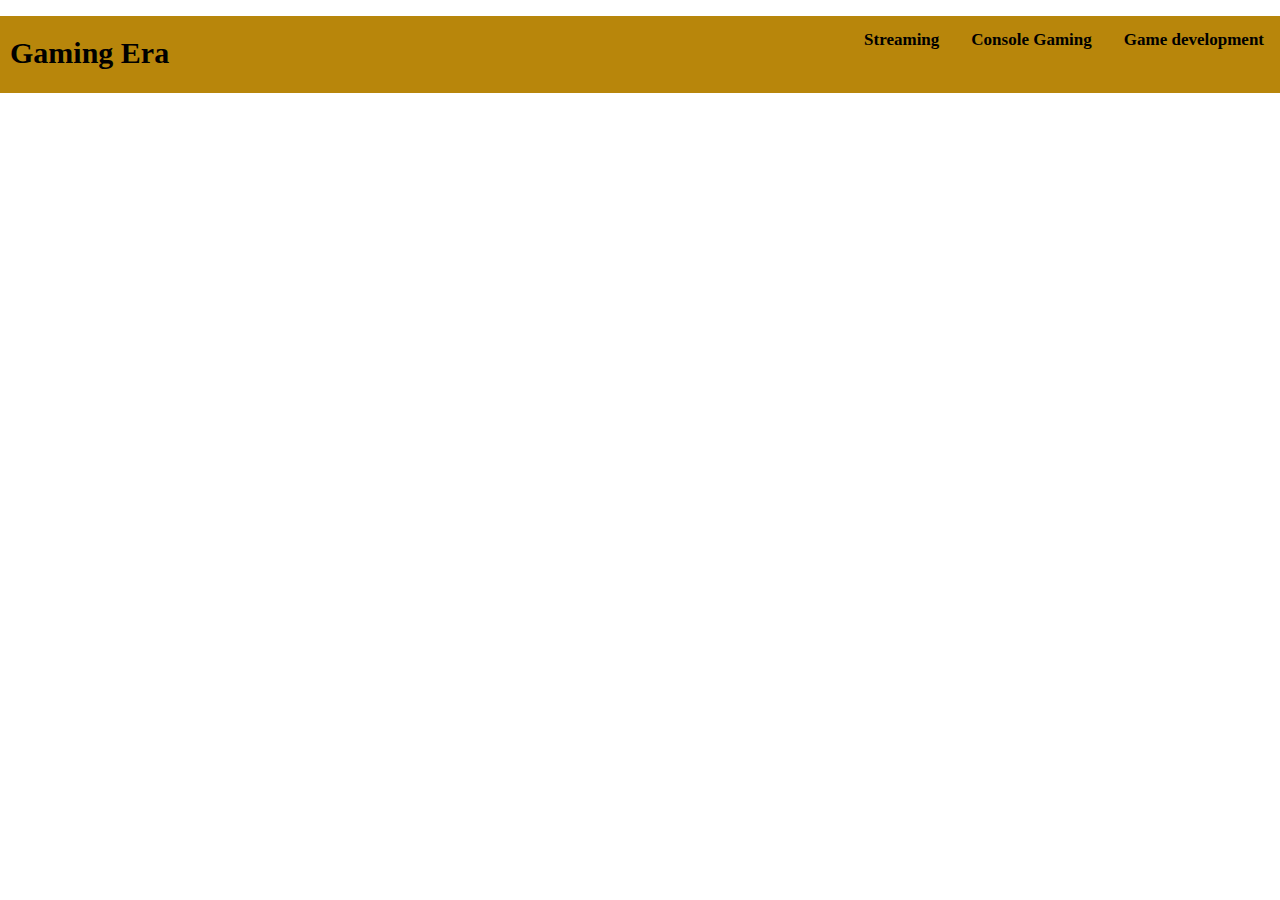
==== index.html @ ec04b248 "initial state of new and clean repo" ====
﻿<!DOCTYPE html>
<html lang="en">
    <head>
        <p></p>
        <meta charset="utf-8">
        <link rel="stylesheet" href="main.css">
        <title>Gaming Era</title>

        
    </head>

    <body>
        <div class="topnav">
            <h1>Gaming Era</h1>
            <a href="html/gameDev.html">Game development</a>
            <a href="html/ConGaming.html">Console Gaming</a>
            <a href="https://twitchtracker.com/statistics/games">Streaming</a>
        </div>
        <div class="row parent-container"></div>
        <div class="w100 video-container"> </div>
          <video autoplay loop muted   width="1500" id="Pokemon-Opening">
            <source id="pokemon_mp4" src="videoplayback.mp4" type="video/mp4">
          </video>
    </body>
</html>
---- main.css ----
.parent-container {
  position: fixed;
  min-height:100%;
  overflow: hidden;
}

.video-container video {
  position: center;
  top: 50%;
  left: 50%;
  min-width: 120%;
  min-height: 95%;
  width: auto;
  height: 130%;
  z-index: -100;
  transform: translateX(-50%) translateY(-50%);
}



p {
  text-indent: 50px;
  text-align: justify;
  letter-spacing: 1px; 
  color:#FFFFFF;
  text-align: left;
}

a {
  text-decoration: none;
  color: #008CBA;
}
.symbol {
    width: auto;
    position: absolute;
    top: 60px;
    left: 50%;
    margin: 0 0 0 -32px;
    height: 30px;
}
.logo {
    width: auto;
    height: 30px;
    position: absolute;
    bottom: 60px;
    left: 50%;
    margin: 0 0 0 -65px;
}

.container {
  position: relative;
  font-family:sans-serif;
}
.text-block {
  position: absolute;
  bottom: 500px;
  right: 700px;
  background-color: black;
  color: white;
  padding-left: 100px;
  padding-right: 100px;
    text-align: center;
    font-size: 20px;
}
    body {margin:0;}

    .topnav {
      overflow: hidden;
      background-color: darkgoldenrod;
    }


    .topnav h1 {
      float: left;
      display: block;
      color: black;
      text-align: center;
      padding-left: 10px;
      text-decoration: none;
      font-size: 30px;
      font-weight: bolder;
      border-bottom: 3px solid transparent;
    }

    .topnav a {
      float: right;
      display: block;
      color: black;
      text-align: center;
      padding: 14px 16px;
      text-decoration: none;
      font-size: 17px;
      font-weight: bolder;
      border-bottom: 3px solid transparent;
    }

    .topnav a:hover {
      border-bottom: 3px solid black;
    }
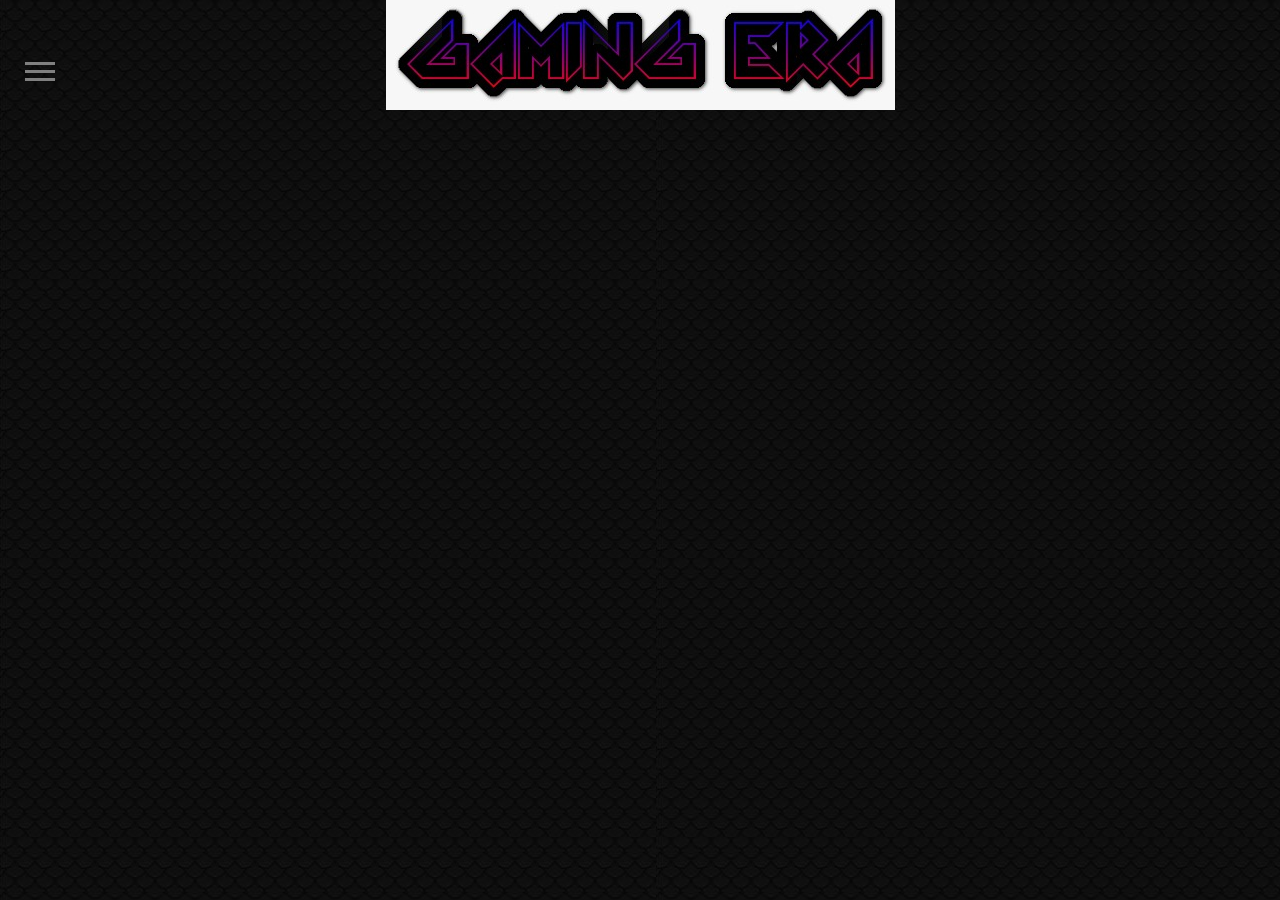
==== commit 249916f2: "DesignUpdate" ====
--- a/index.html
+++ b/index.html
@@ -1,7 +1,6 @@
-﻿<!DOCTYPE html>
+<!DOCTYPE html>
 <html lang="en">
     <head>
-        <p></p>
         <meta charset="utf-8">
         <link rel="stylesheet" href="main.css">
         <title>Gaming Era</title>
@@ -10,16 +9,36 @@
     </head>
 
     <body>
-        <div class="topnav">
-            <h1>Gaming Era</h1>
-            <a href="html/gameDev.html">Game development</a>
-            <a href="html/ConGaming.html">Console Gaming</a>
-            <a href="https://twitchtracker.com/statistics/games">Streaming</a>
-        </div>
-        <div class="row parent-container"></div>
-        <div class="w100 video-container"> </div>
-          <video autoplay loop muted   width="1500" id="Pokemon-Opening">
-            <source id="pokemon_mp4" src="videoplayback.mp4" type="video/mp4">
-          </video>
+        
+          
+          <div class="page">
+            <br>
+            <header tabindex="0"><h1><img src="titF/tit.jpeg" alt="title"></h1></header>
+            <br>
+            <div id="nav-container">
+              <div class="bg"></div>
+              <div class="button" tabindex="0">
+                <span class="icon-bar"></span>
+                <span class="icon-bar"></span>
+                <span class="icon-bar"></span>
+              </div>
+
+              <div id="nav-content" tabindex="0">
+                <ul>
+                  <li><a href="html/gameDev.html">Game development</a></li>
+                  <li><a href="html/ConGaming.html">Console Gaming</a></li>
+                  <li><a href="https://twitchtracker.com/statistics/games">Streaming</a></li>
+                </ul>
+              </div>
+
+              <div class="row parent-container"></div>
+                <div class="w100 video-container"> </div>
+                <video autoplay loop muted   width="100%" id="Consoles">
+                    <source id="consoles_mp4" src="videoplayback.mp4" type="video/mp4">
+                </video>
+            </div>
+          </div>
+
+        
     </body>
 </html>
--- a/main.css
+++ b/main.css
@@ -1,3 +1,7 @@
+body{
+  background-image: url(pics/scale.jpg);
+}
+
 .parent-container {
   position: fixed;
   min-height:100%;
@@ -18,82 +22,227 @@
 
 
 
-p {
-  text-indent: 50px;
-  text-align: justify;
-  letter-spacing: 1px; 
-  color:#FFFFFF;
-  text-align: left;
+
+
+* {
+  outline: none;
+}
+
+strong {
+  font-weight: 600;
+}
+
+.page {
+  width: 100%;
+  height: 100vh;
+  font-family: 'Encode Sans Condensed', sans-serif;
+  font-weight: 600;
+  letter-spacing: .03em;
+  color: #212121;
+}
+
+header {
+  display: flex;
+  position: fixed;
+  width: 100%;
+  height: 70px;
+  background: inherit;
+  color: #fff;
+  justify-content: center;
+  align-items: center;
+  -webkit-tap-highlight-color: rgba(0,0,0,0);
+}
+
+main {
+  padding: 70px 20px 0;
+  display: flex;
+  flex-direction: column;
+  height: 100%;
+}
+
+main > div {
+  margin: auto;
+  max-width: 600px;
+}
+
+main h2 span {
+  color: #BF7497;
+}
+
+main p {
+  line-height: 1.5;
+  font-weight: 200;
+  margin: 20px 0;
+}
+
+main small {
+  font-weight: 300;
+  color: #888;
+}
+
+#nav-container {
+  position: fixed;
+  height: 100vh;
+  width: 100%;
+  pointer-events: none;
+}
+#nav-container .bg {
+  position: absolute;
+  top: 70px;
+  left: 0;
+  width: 100%;
+  height: calc(100% - 70px);
+  visibility: hidden;
+  opacity: 0;
+  transition: .3s;
+  background: #000;
+}
+#nav-container:focus-within .bg {
+  visibility: visible;
+  opacity: .6;
+}
+#nav-container * {
+  visibility: visible;
+}
+
+.button {
+  position: relative;
+  display: flex;
+  flex-direction: column;
+  justify-content: center;
+  z-index: 1;
+  -webkit-appearance: none;
+  border: 0;
+  background: transparent;
+  border-radius: 0;
+  height: 70px;
+  width: 30px;
+  cursor: pointer;
+  pointer-events: auto;
+  margin-left: 25px;
+  touch-action: manipulation;
+  -webkit-tap-highlight-color: rgba(0,0,0,0);
+}
+.icon-bar {
+  display: block;
+  width: 100%;
+  height: 3px;
+  background: gray;
+  transition: .3s;
+}
+.icon-bar + .icon-bar {
+  margin-top: 5px;
+}
+
+#nav-container:focus-within .button {
+  pointer-events: none;
+}
+#nav-container:focus-within .icon-bar:nth-of-type(1) {
+  transform: translate3d(0,8px,0) rotate(45deg);
+}
+#nav-container:focus-within .icon-bar:nth-of-type(2) {
+  opacity: 0;
+}
+#nav-container:focus-within .icon-bar:nth-of-type(3) {
+  transform: translate3d(0,-8px,0) rotate(-45deg);
+}
+
+#nav-content {
+  margin-top: 70px;
+  padding: 20px;
+  width: 90%;
+  max-width: 300px;
+  position: absolute;
+  top: 0;
+  left: 0;
+  height: calc(100% - 70px);
+  pointer-events: auto;
+  -webkit-tap-highlight-color: rgba(0,0,0,0);
+  transform: translateX(-100%);
+  transition: transform .3s;
+  will-change: transform;
+  contain: paint;
+}
+
+#nav-content ul {
+  height: 100%;
+  display: flex;
+  flex-direction: column;
+}
+
+#nav-content li a {
+  padding: 10px 5px;
+  display: block;
+  text-transform: uppercase;
+  transition: color .1s;
+}
+
+#nav-content li a:hover {
+  color: #58c742;
+}
+
+#nav-content li:not(.small) + .small {
+  margin-top: auto;
+}
+
+.small {
+  display: flex;
+  align-self: center;
+}
+
+.small a {
+  font-size: 12px;
+  font-weight: 400;
+  color: #888;
+}
+.small a + a {
+  margin-left: 15px;
+}
+
+#nav-container:focus-within #nav-content {
+  transform: none;
+}
+
+
+
+
+
+
+* {
+  box-sizing: border-box;
+  margin: 0;
+  padding: 0;
+}
+
+html, body {
+  height: 100%;
+}
+
+a,
+a:visited,
+a:focus,
+a:active,
+a:link {
+  text-decoration: none;
+  outline: 0;
 }
 
 a {
-  text-decoration: none;
-  color: #008CBA;
-}
-.symbol {
-    width: auto;
-    position: absolute;
-    top: 60px;
-    left: 50%;
-    margin: 0 0 0 -32px;
-    height: 30px;
-}
-.logo {
-    width: auto;
-    height: 30px;
-    position: absolute;
-    bottom: 60px;
-    left: 50%;
-    margin: 0 0 0 -65px;
-}
-
-.container {
-  position: relative;
-  font-family:sans-serif;
-}
-.text-block {
-  position: absolute;
-  bottom: 500px;
-  right: 700px;
-  background-color: black;
-  color: white;
-  padding-left: 100px;
-  padding-right: 100px;
-    text-align: center;
-    font-size: 20px;
-}
-    body {margin:0;}
-
-    .topnav {
-      overflow: hidden;
-      background-color: darkgoldenrod;
-    }
-
-
-    .topnav h1 {
-      float: left;
-      display: block;
-      color: black;
-      text-align: center;
-      padding-left: 10px;
-      text-decoration: none;
-      font-size: 30px;
-      font-weight: bolder;
-      border-bottom: 3px solid transparent;
-    }
-
-    .topnav a {
-      float: right;
-      display: block;
-      color: black;
-      text-align: center;
-      padding: 14px 16px;
-      text-decoration: none;
-      font-size: 17px;
-      font-weight: bolder;
-      border-bottom: 3px solid transparent;
-    }
-
-    .topnav a:hover {
-      border-bottom: 3px solid black;
-    }+  color: currentColor;
+  transition: .2s ease-in-out;
+}
+
+h1, h2, h3, h4 {
+  margin: 0;
+}
+
+ul {
+  padding: 0;
+  list-style: none;
+}
+
+img {
+  vertical-align: middle;
+  height: auto;
+  width: 100%;
+}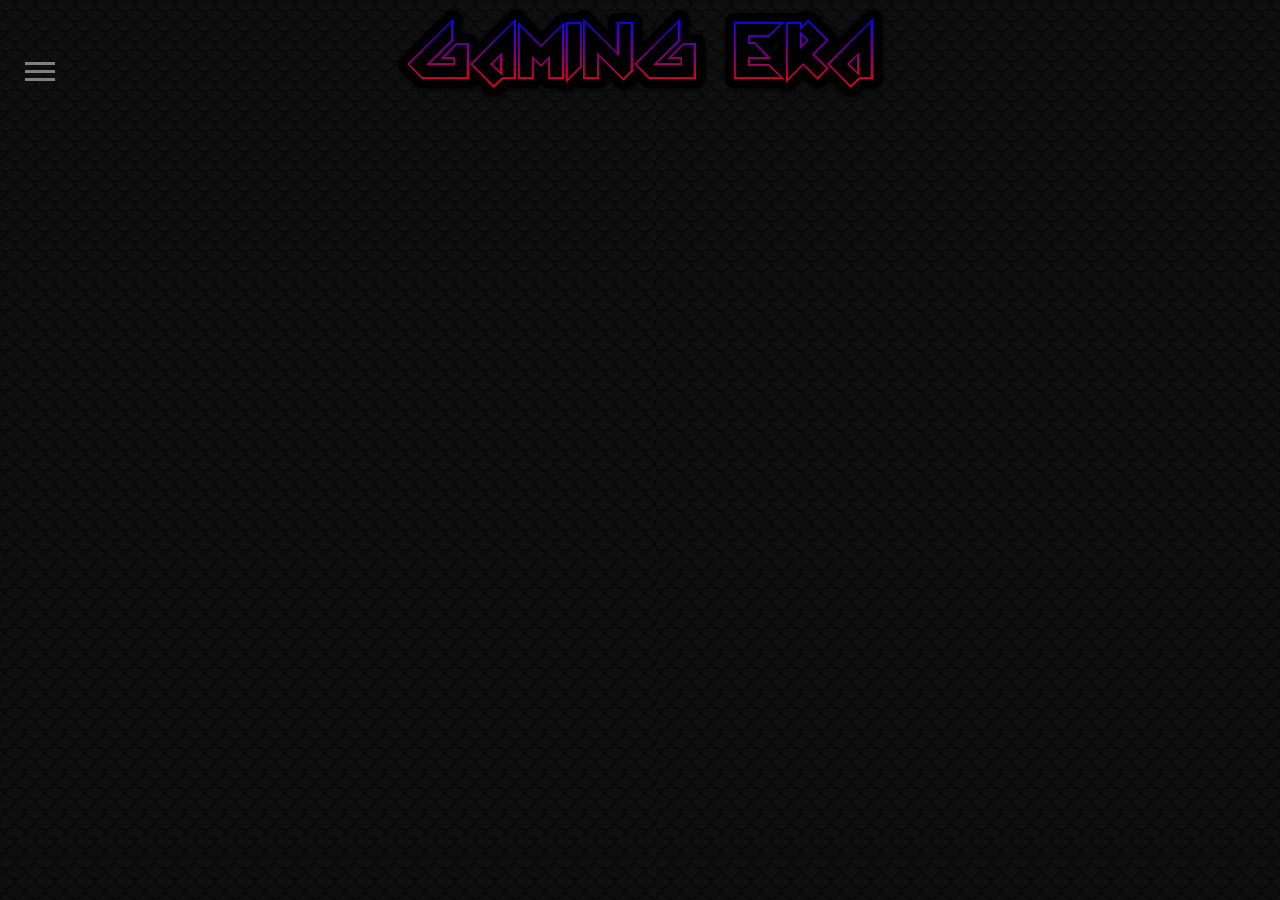
==== commit e1d6ed7a: "Design update" ====
--- a/index.html
+++ b/index.html
@@ -13,7 +13,7 @@
           
           <div class="page">
             <br>
-            <header tabindex="0"><h1><img src="titF/tit.jpeg" alt="title"></h1></header>
+            <header tabindex="0"><h1><img src="titF/tit.png" alt="title"></h1></header>
             <br>
             <div id="nav-container">
               <div class="bg"></div>
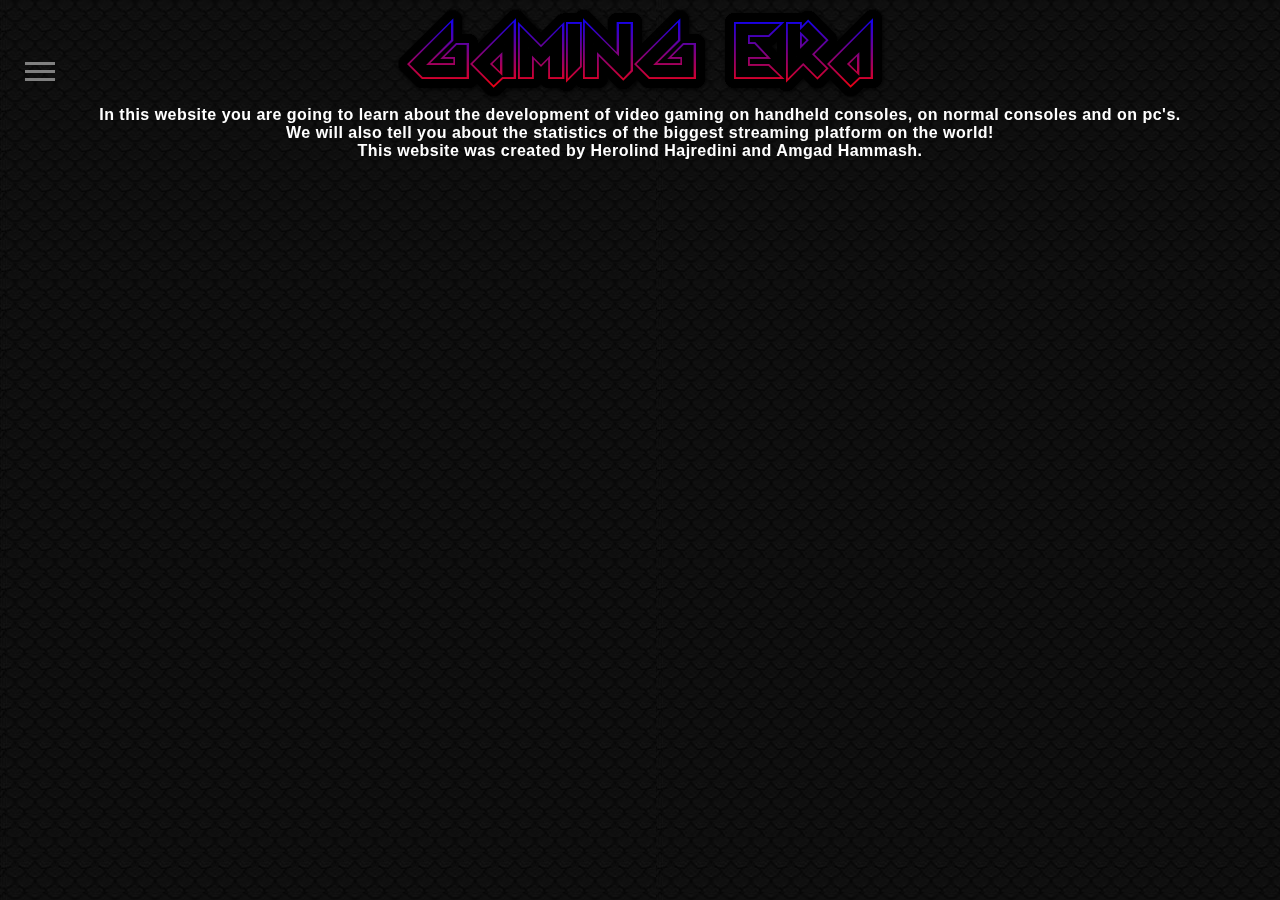
==== commit 825d00ff: "Mainseite Kommentar" ====
--- a/index.html
+++ b/index.html
@@ -31,6 +31,10 @@
                 </ul>
               </div>
 
+              <p>In this website you are going to learn about the development of video gaming on handheld consoles, on normal consoles and on pc's. </p>
+              <p>We will also tell you about the statistics of the biggest streaming platform on the world!</p>
+              <p>This website was created by Herolind Hajredini and Amgad Hammash.</p>
+
               <div class="row parent-container"></div>
                 <div class="w100 video-container"> </div>
                 <video autoplay loop muted   width="100%" id="Consoles">
--- a/main.css
+++ b/main.css
@@ -18,6 +18,11 @@
   height: 130%;
   z-index: -100;
   transform: translateX(-50%) translateY(-50%);
+}
+
+p{
+  text-align: center;
+  color: white;
 }
 
 
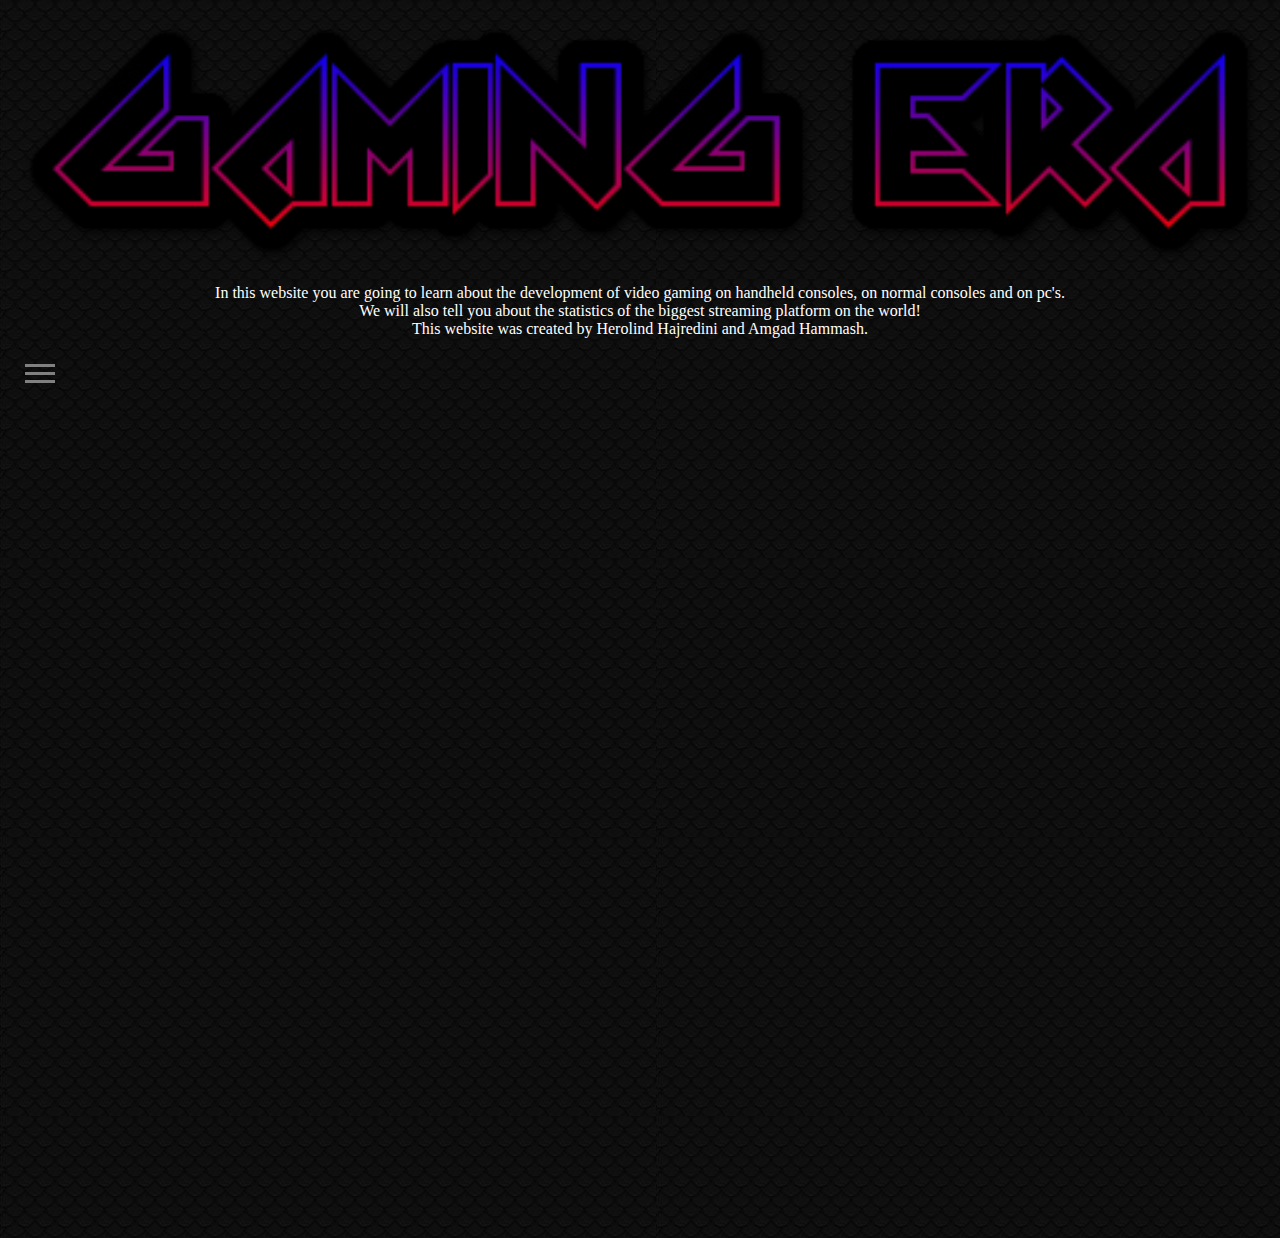
==== commit 049e5eb2: "tried to implement Bootstrap Jumbotron in index.html" ====
--- a/index.html
+++ b/index.html
@@ -4,17 +4,25 @@
         <meta charset="utf-8">
         <link rel="stylesheet" href="main.css">
         <title>Gaming Era</title>
-
+        <script src="https://ajax.googleapis.com/ajax/libs/jquery/3.5.1/jquery.min.js"></script>
+        <script src="https://maxcdn.bootstrapcdn.com/bootstrap/3.4.1/js/bootstrap.min.js"></script>
         
     </head>
 
     <body>
-        
+      
+      
+      <div class="jumbotron">
+        <h1><img src="titF/tit.png" alt="title"></h1>
+      </div>
+      <div class="container">
+             <p>In this website you are going to learn about the development of video gaming on handheld consoles, on normal consoles and on pc's. </p>
+              <p>We will also tell you about the statistics of the biggest streaming platform on the world!</p>
+              <p>This website was created by Herolind Hajredini and Amgad Hammash.</p>       
+      </div>
           
           <div class="page">
-            <br>
-            <header tabindex="0"><h1><img src="titF/tit.png" alt="title"></h1></header>
-            <br>
+            
             <div id="nav-container">
               <div class="bg"></div>
               <div class="button" tabindex="0">
@@ -31,9 +39,7 @@
                 </ul>
               </div>
 
-              <p>In this website you are going to learn about the development of video gaming on handheld consoles, on normal consoles and on pc's. </p>
-              <p>We will also tell you about the statistics of the biggest streaming platform on the world!</p>
-              <p>This website was created by Herolind Hajredini and Amgad Hammash.</p>
+              
 
               <div class="row parent-container"></div>
                 <div class="w100 video-container"> </div>
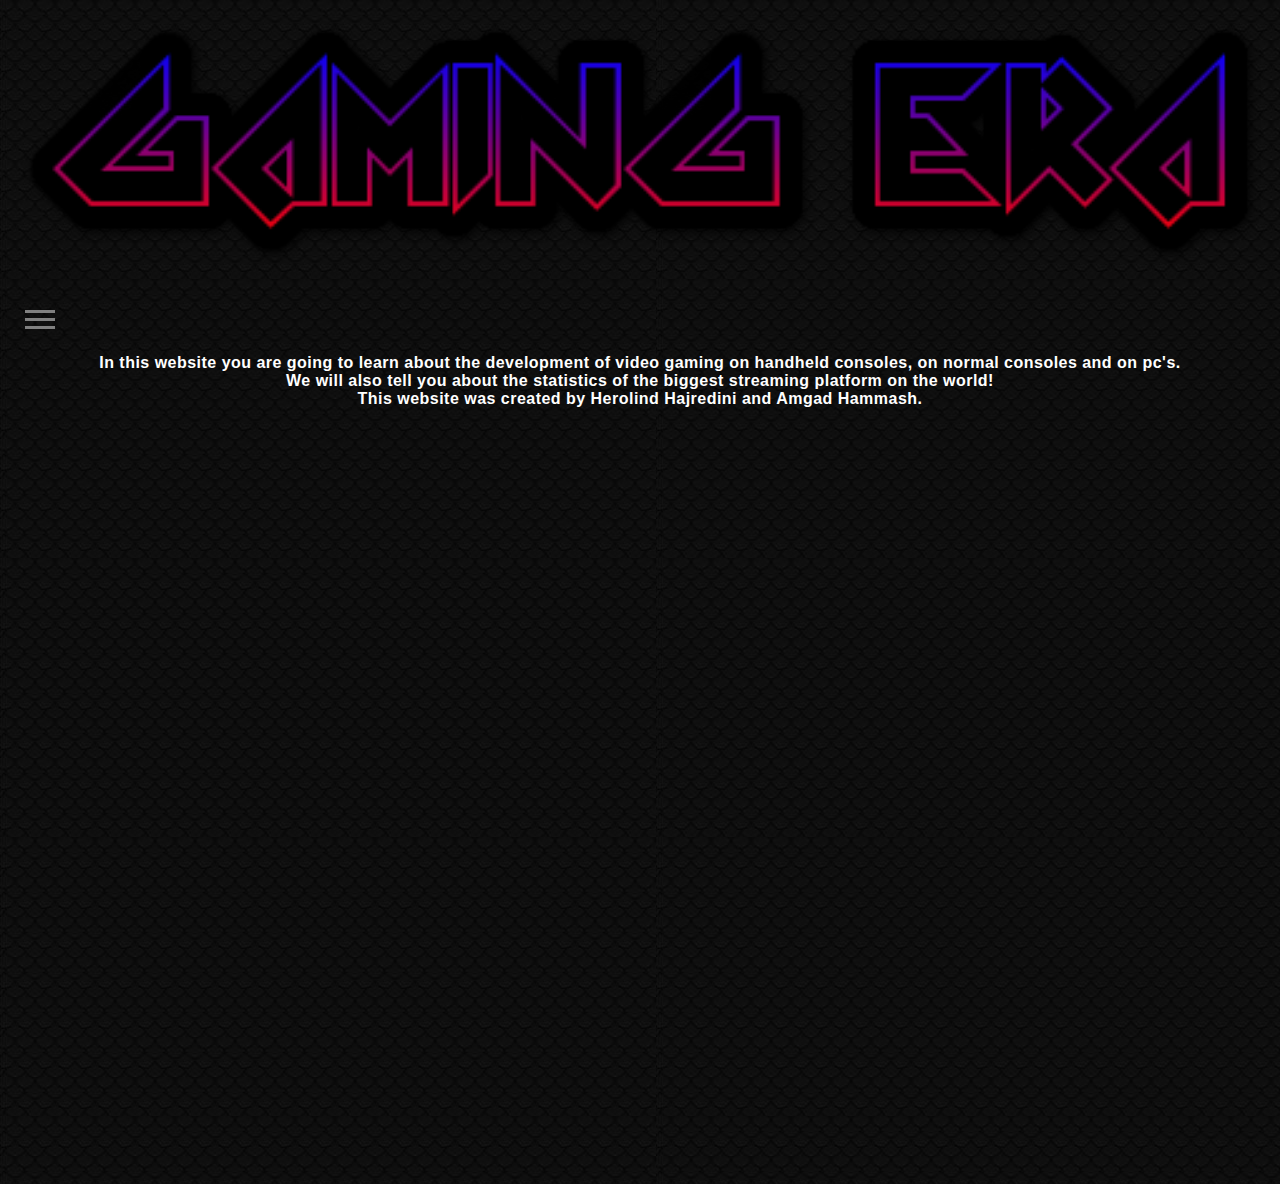
==== commit 8268912f: "Scrollen gefixt" ====
--- a/index.html
+++ b/index.html
@@ -15,39 +15,40 @@
       <div class="jumbotron">
         <h1><img src="titF/tit.png" alt="title"></h1>
       </div>
-      <div class="container">
-             <p>In this website you are going to learn about the development of video gaming on handheld consoles, on normal consoles and on pc's. </p>
+
+      <div class="page">
+            
+          <div id="nav-container">
+            <div class="bg"></div>
+            <div class="button" tabindex="0">
+                  <span class="icon-bar"></span>
+                <span class="icon-bar"></span>
+              <span class="icon-bar"></span>
+            </div>
+
+            <div id="nav-content" tabindex="0">
+              <ul>
+                <li><a href="html/gameDev.html">Game development</a></li>
+                <li><a href="html/ConGaming.html">Console Gaming</a></li>
+                <li><a href="https://twitchtracker.com/statistics/games">Streaming</a></li>
+              </ul>
+            </div>
+
+            <div class="container">
+              <p>In this website you are going to learn about the development of video gaming on handheld consoles, on normal consoles and on pc's. </p>
               <p>We will also tell you about the statistics of the biggest streaming platform on the world!</p>
               <p>This website was created by Herolind Hajredini and Amgad Hammash.</p>       
-      </div>
-          
-          <div class="page">
-            
-            <div id="nav-container">
-              <div class="bg"></div>
-              <div class="button" tabindex="0">
-                <span class="icon-bar"></span>
-                <span class="icon-bar"></span>
-                <span class="icon-bar"></span>
-              </div>
-
-              <div id="nav-content" tabindex="0">
-                <ul>
-                  <li><a href="html/gameDev.html">Game development</a></li>
-                  <li><a href="html/ConGaming.html">Console Gaming</a></li>
-                  <li><a href="https://twitchtracker.com/statistics/games">Streaming</a></li>
-                </ul>
-              </div>
+            </div>
 
               
 
-              <div class="row parent-container"></div>
-                <div class="w100 video-container"> </div>
+            <div class="row parent-container"></div>
+              <div class="w100 video-container"> </div>
                 <video autoplay loop muted   width="100%" id="Consoles">
-                    <source id="consoles_mp4" src="videoplayback.mp4" type="video/mp4">
+                  <source id="consoles_mp4" src="videoplayback.mp4" type="video/mp4">
                 </video>
             </div>
-          </div>
+        </div>
 
         
     </body>
--- a/main.css
+++ b/main.css
@@ -3,7 +3,7 @@
 }
 
 .parent-container {
-  position: fixed;
+  position:absolute;
   min-height:100%;
   overflow: hidden;
 }
@@ -20,14 +20,12 @@
   transform: translateX(-50%) translateY(-50%);
 }
 
+
+
 p{
   text-align: center;
   color: white;
 }
-
-
-
-
 
 * {
   outline: none;
@@ -77,7 +75,7 @@
 main p {
   line-height: 1.5;
   font-weight: 200;
-  margin: 20px 0;
+  margin: 20px;
 }
 
 main small {
@@ -86,11 +84,12 @@
 }
 
 #nav-container {
-  position: fixed;
+  position:absolute;
   height: 100vh;
   width: 100%;
   pointer-events: none;
 }
+
 #nav-container .bg {
   position: absolute;
   top: 70px;
@@ -102,6 +101,7 @@
   transition: .3s;
   background: #000;
 }
+
 #nav-container:focus-within .bg {
   visibility: visible;
   opacity: .6;
@@ -128,6 +128,7 @@
   touch-action: manipulation;
   -webkit-tap-highlight-color: rgba(0,0,0,0);
 }
+
 .icon-bar {
   display: block;
   width: 100%;
@@ -135,6 +136,7 @@
   background: gray;
   transition: .3s;
 }
+
 .icon-bar + .icon-bar {
   margin-top: 5px;
 }
@@ -208,11 +210,6 @@
   transform: none;
 }
 
-
-
-
-
-
 * {
   box-sizing: border-box;
   margin: 0;
